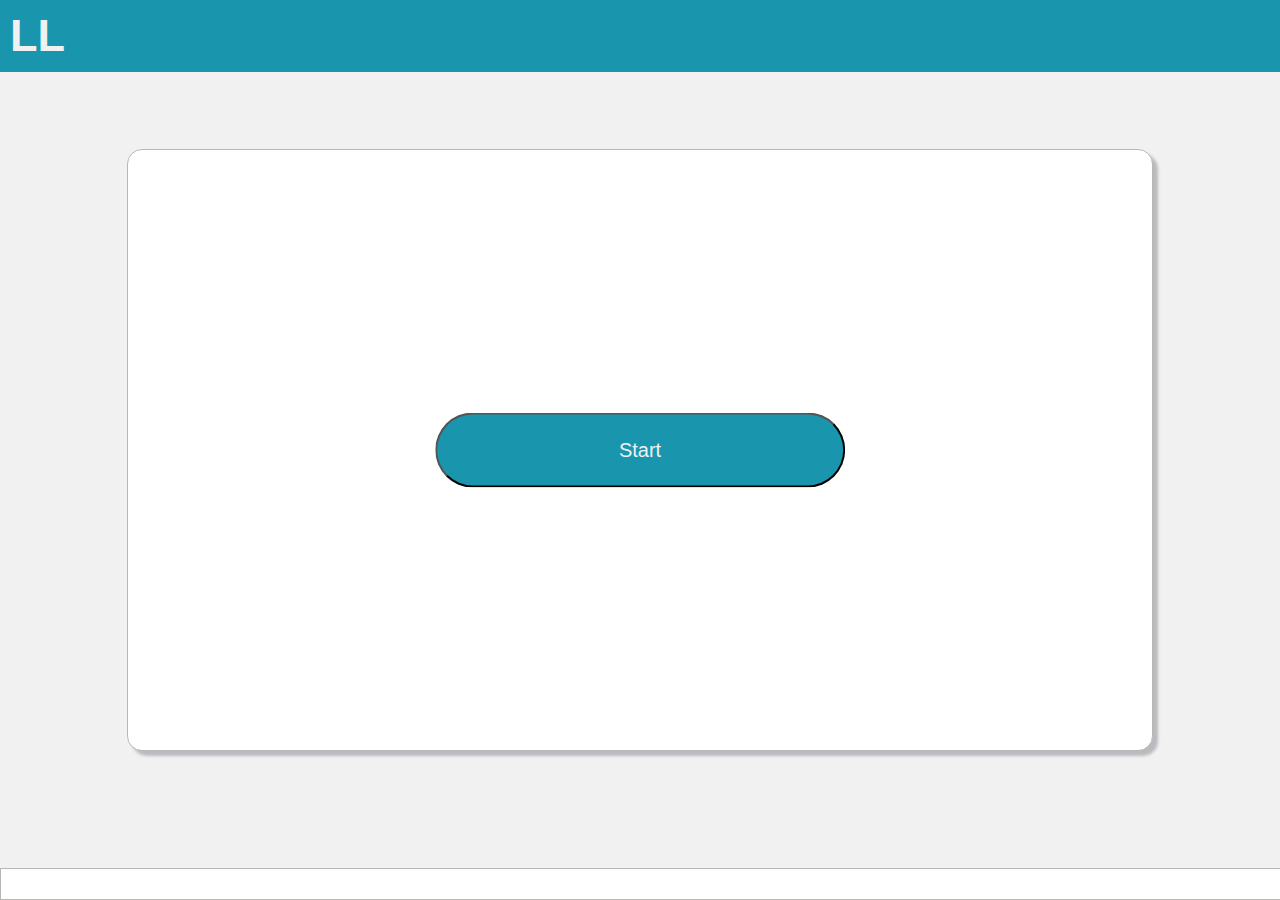
==== index.html @ f23e9c93 "Initail Commit" ====
﻿<!DOCTYPE html>
<html lang="en" dir="ltr">
<head>
    <meta charset="utf-8">
    <meta name="viewport" content="width=device-width, initial-scale=1">
    <link rel="stylesheet" href="style.css"/>
    <link rel="stylesheet" href="https://use.fontawesome.com/releases/v5.2.0/css/all.css" integrity="sha384-hWVjflwFxL6sNzntih27bfxkr27PmbbK/iSvJ+a4+0owXq79v+lsFkW54bOGbiDQ" crossorigin="anonymous">
    <title>Language Learner</title>
</head>
<body>

    <!--Heading of Application-->
    <div class="banner">
        <h2 id="title">LL</h2>
    </div>

    <!--First section of application. Begin learning option-->
<div class="center">
    <div class="container active">
        <button class="button" id="active" onclick="beginLearning()"><span>Start</span></button>
      </div>

    <!--Second section of application. Learning content-->
    <div class="container">
      <h3>Greetings</h3>
      <table class="courseMaterial" id="greetingContent">


      </table>

      <button class="nextButton" onclick="nextLesson()"><span>Next</span></button>
</div>
      <div class="container" >
        <h3>Sample Sentences</h3>
        <table class="courseMaterial" id="greetingSentencesContent">

        </table>
      <button class="previousButton" onclick="previousLesson()"><span>Previous</span></button>
      </div>

      <div class="container" id="">

      </div>

</div>


    <!--Navigation Bar-->
    <div class="bot-nav">
      <a href="#"><i class="fas fa-school"></i></a>
      <a href="#"><i class="fas fa-pen"></i></a>
      <a href="#"><i class="fas fa-chalkboard-teacher"></i></a>
      <a href="#"><i class="fas fa-user"></i></a>

      <script src="scripts.js"></script>
</body>
</html>
---- style.css ----
/*clear and set default styling*/
*{
font-family: sans-serif;
line-height: 1.15em;
margin: 0;
padding: 0;
}

body{
  background-color: #F1F1F2;
}

/* Styling top header*/
.banner{
  float: left;
  width: 100%;
  overflow: hidden;
  background-color: #1995AD;
  color: #F1F1F2;
  padding: 10px;
  font-size: 30px;
}

/*Style content box*/
.container{
  width: 80%;
  height: 600px;
  margin: auto;
  position: relative;
  background-color: white;
  border-style: solid;
  border-width: thin;
  border-color: #B7B8B6;
  border-radius: 15px;
  box-shadow: 5px 5px 3px #BCBABE;
  display: none;
}

.active{
  display: block;
}

/*Apply vertical centering to containers*/
.center{
  width: 100%;
  margin: auto;
  position: absolute;
  top: 50%;
  -ms-transform: translateY(-50%);
  transform: translateY(-50%);
}

/*Style Begin learning button*/
.button{
  display: block;
  border-radius: 50px;
  background-color: #1995AD;
  color: #F1F1F2;
  text-align: center;
  font-size: 20px;
  padding: 24px;
  width: 40%;
  transition: all 0.5s;
  cursor: pointer;
  margin: auto;
  position: absolute;
  top: 50%;
  left: 50%;
  -ms-transform: translate(-50%, -50%);
  transform: translate(-50%, -50%);
}

/*Style lesson content*/
.container h3{
  text-align: center;
  font-size: 30px;
}


/*Styling next and previous buttons*/
.nextButton{
  display: inline-block;
  border-radius: 50px;
  background-color: #1995AD;
  color: #F1F1F2;
  text-align: center;
  font-size: 20px;
  padding: 24px;
  width: 150px;
  transition: all 0.5s;
  cursor: pointer;
  margin: auto;
  position: absolute;
  right: 20px;
  bottom: 20px;
}

.previousButton{
  display: inline-block;
  border-radius: 50px;
  background-color: #1995AD;
  color: #F1F1F2;
  text-align: center;
  font-size: 20px;
  padding: 24px;
  width: 150px;
  transition: all 0.5s;
  cursor: pointer;
  margin: auto;
  position: absolute;
  left: 20px;
  bottom: 20px;
}

/* Set styles for bottom navigation bar */
.bot-nav{
  width: 100%;
  overflow:hidden;
  background-color: white;
  border-style: solid;
  border-width: thin;
  border-color: #B7B8B6;
  position: fixed;
  bottom: 0;
}

/* nav bar icons styling */
.bot-nav a{
  float: left;
  width: 25%;
  text-align: center;
  color: #1995AD;
  font-size: 36px;
  transition: all 0.3s ease;
  padding: 15px 0px;
}

.bot-nav a:active{
  color: #00293C;
}

.bot-nav a:hover{
  background-color: #BCBABE;
}

/*Style tables containing content*/
table, td{
  width: 40%;
  height: 35px;
  margin: auto;

}

td{
  padding: 8px;
  border-bottom: 1px solid #ddd;
}



/*Media Query adding extra button styles for desktop*/

@media screen and (min-width: 960px) {
  .button{
    display: block;
    border-radius: 50px;
    background-color: #1995AD;
    color: #F1F1F2;
    text-align: center;
    font-size: 20px;
    padding: 24px;
    width: 40%;
    transition: all 0.5s;
    cursor: pointer;
    margin: auto;
  }

  .button span {
    cursor: pointer;
    display: inline-block;
    position: relative;
    transition: 0.5s;
  }

  .button span:after {
    content: '\00bb';
    position: absolute;
    opacity: 0;
    top: 0;
    right: -20px;
    transition: 0.5s;
  }

  .button:hover span {
    padding-right: 25px;
  }

  .button:hover span:after {
    opacity: 1;
    right: 0;
  }
}
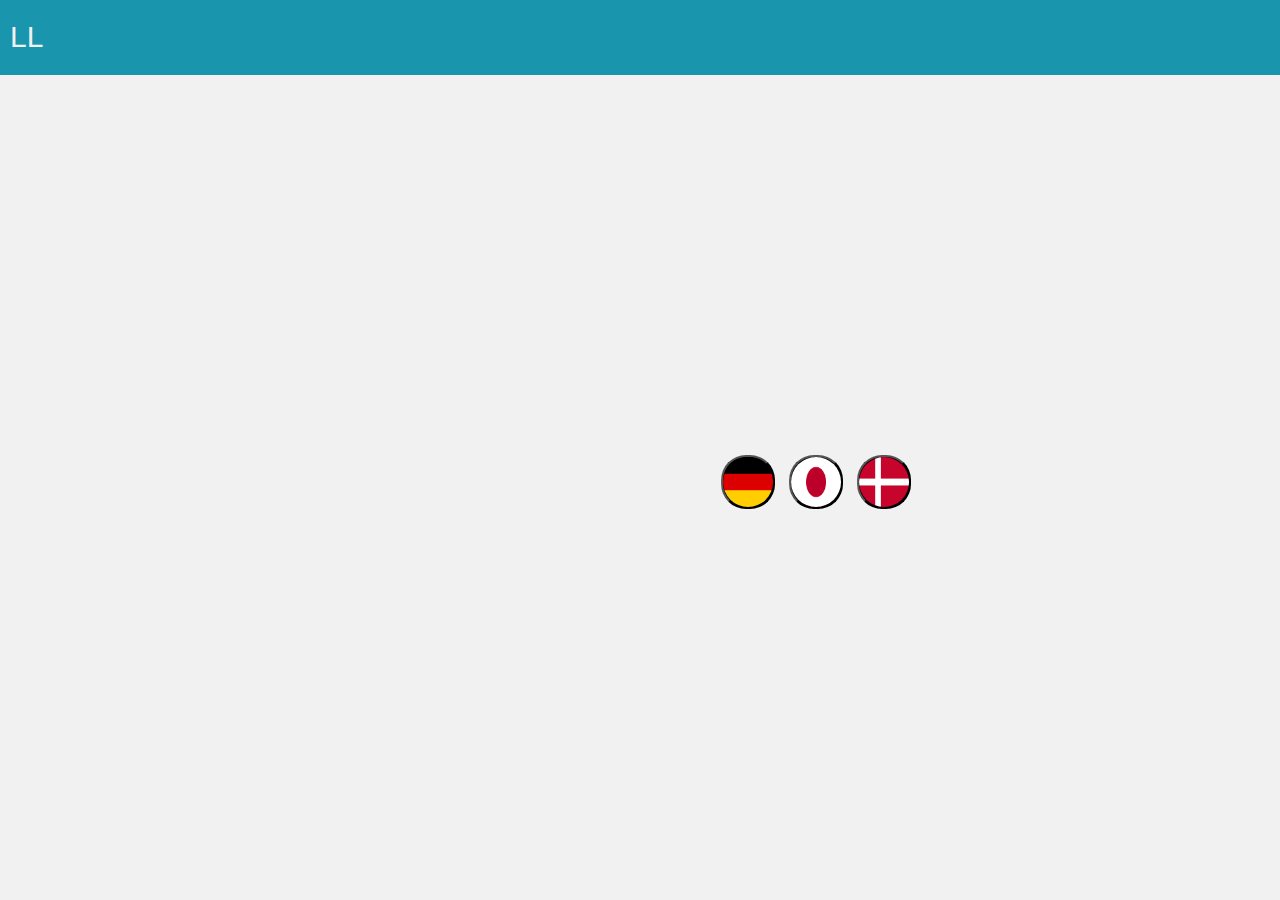
==== commit 028d4fa0: "Sprint 1 first upload" ====
--- a/index.html
+++ b/index.html
@@ -4,53 +4,45 @@
     <meta charset="utf-8">
     <meta name="viewport" content="width=device-width, initial-scale=1">
     <link rel="stylesheet" href="style.css"/>
+    <link rel="stylesheet" href="https://www.w3schools.com/w3css/4/w3.css">
+    <link rel="stylesheet" href="https://www.w3schools.com/lib/w3-theme-teal.css">
     <link rel="stylesheet" href="https://use.fontawesome.com/releases/v5.2.0/css/all.css" integrity="sha384-hWVjflwFxL6sNzntih27bfxkr27PmbbK/iSvJ+a4+0owXq79v+lsFkW54bOGbiDQ" crossorigin="anonymous">
     <title>Language Learner</title>
 </head>
 <body>
 
-    <!--Heading of Application-->
-    <div class="banner">
-        <h2 id="title">LL</h2>
-    </div>
-
-    <!--First section of application. Begin learning option-->
-<div class="center">
-    <div class="container active">
-        <button class="button" id="active" onclick="beginLearning()"><span>Start</span></button>
-      </div>
-
-    <!--Second section of application. Learning content-->
-    <div class="container">
-      <h3>Greetings</h3>
-      <table class="courseMaterial" id="greetingContent">
-
-
-      </table>
-
-      <button class="nextButton" onclick="nextLesson()"><span>Next</span></button>
-</div>
-      <div class="container" >
-        <h3>Sample Sentences</h3>
-        <table class="courseMaterial" id="greetingSentencesContent">
-
-        </table>
-      <button class="previousButton" onclick="previousLesson()"><span>Previous</span></button>
-      </div>
-
-      <div class="container" id="">
-
-      </div>
-
+<!--Heading of Application-->
+<header class="banner">
+  <h2>LL</h2>
+</header>
+<!--Language Selection Bunttons-->
+<div class="panel active center">
+    <button class="button" name="button" id="germanButton" onclick="learnGerman()"><img src="images\Flag_of_Germany.png"></img></button>
+    <button class="button" name="button" id="japaneseButton" onclick="learnJapanese()"><img src="images\Flag_of_Japan.png"></img></button>
+    <button class="button" name="button" id="denmarkButton" onclick="learnDanish()"><img src="images\Flag_of_Denmark.png"></img></button>
 </div>
 
 
-    <!--Navigation Bar-->
-    <div class="bot-nav">
-      <a href="#"><i class="fas fa-school"></i></a>
-      <a href="#"><i class="fas fa-pen"></i></a>
-      <a href="#"><i class="fas fa-chalkboard-teacher"></i></a>
-      <a href="#"><i class="fas fa-user"></i></a>
+<!--First section of application. Begin learning option-->
+<div class="panel">
+  <h3>Japanese Lessons</h3>
+  <table class="w3-table-all w3-tiny" id="japaneseContent">
+
+  </table>
+</div>
+<div class="panel">
+  <h3>German Lessons</h3>
+  <table class="w3-table-all w3-tiny" id="germanContent">
+
+  </table>
+</div>
+<div class="panel">
+  <h3>Danish Lessons</h3>
+  <table class="w3-table-all w3-tiny" id="danishContent">
+
+  </table>
+</div>
+<!--Second section of application. Learning content-->
 
       <script src="scripts.js"></script>
 </body>
--- a/style.css
+++ b/style.css
@@ -12,191 +12,71 @@
 
 /* Styling top header*/
 .banner{
-  float: left;
-  width: 100%;
-  overflow: hidden;
   background-color: #1995AD;
   color: #F1F1F2;
   padding: 10px;
-  font-size: 30px;
+  font-size: 24px;
+}
+/*Style content box*/
+
+
+
+
+/*Apply vertical centering to containers*/
+.center{
+  top: 50%;
+  transform: translateY(50%);
 }
 
-/*Style content box*/
-.container{
-  width: 80%;
-  height: 600px;
-  margin: auto;
-  position: relative;
-  background-color: white;
-  border-style: solid;
-  border-width: thin;
-  border-color: #B7B8B6;
-  border-radius: 15px;
-  box-shadow: 5px 5px 3px #BCBABE;
+.panel{
   display: none;
+  position: absolute;
+  right: 30%;
+  transform: translateX(10%);
 }
+
 
 .active{
   display: block;
 }
+/*Style Begin learning button*/
 
-/*Apply vertical centering to containers*/
-.center{
-  width: 100%;
-  margin: auto;
-  position: absolute;
-  top: 50%;
-  -ms-transform: translateY(-50%);
-  transform: translateY(-50%);
+img{
+width:50px;
+height:50px;
+border-radius: 25px;
+}
+.button{
+  margin: 5px;
+  padding: 0;
+  background-color: #000000;
+  border-radius: 25px;
+
+}
+/*Style lesson content*/
+.w3-tiny{
+  font-size:10px!important;
 }
 
-/*Style Begin learning button*/
-.button{
-  display: block;
-  border-radius: 50px;
-  background-color: #1995AD;
-  color: #F1F1F2;
-  text-align: center;
-  font-size: 20px;
-  padding: 24px;
-  width: 40%;
-  transition: all 0.5s;
-  cursor: pointer;
-  margin: auto;
-  position: absolute;
-  top: 50%;
-  left: 50%;
-  -ms-transform: translate(-50%, -50%);
-  transform: translate(-50%, -50%);
-}
-
-/*Style lesson content*/
-.container h3{
-  text-align: center;
-  font-size: 30px;
-}
+/*Styling next and previous buttons*/
 
 
-/*Styling next and previous buttons*/
-.nextButton{
-  display: inline-block;
-  border-radius: 50px;
-  background-color: #1995AD;
-  color: #F1F1F2;
-  text-align: center;
-  font-size: 20px;
-  padding: 24px;
-  width: 150px;
-  transition: all 0.5s;
-  cursor: pointer;
-  margin: auto;
-  position: absolute;
-  right: 20px;
-  bottom: 20px;
-}
+/* Set styles for bottom navigation bar */
 
-.previousButton{
-  display: inline-block;
-  border-radius: 50px;
-  background-color: #1995AD;
-  color: #F1F1F2;
-  text-align: center;
-  font-size: 20px;
-  padding: 24px;
-  width: 150px;
-  transition: all 0.5s;
-  cursor: pointer;
-  margin: auto;
-  position: absolute;
-  left: 20px;
-  bottom: 20px;
-}
-
-/* Set styles for bottom navigation bar */
-.bot-nav{
-  width: 100%;
-  overflow:hidden;
-  background-color: white;
-  border-style: solid;
-  border-width: thin;
-  border-color: #B7B8B6;
-  position: fixed;
-  bottom: 0;
-}
 
 /* nav bar icons styling */
-.bot-nav a{
-  float: left;
-  width: 25%;
-  text-align: center;
-  color: #1995AD;
-  font-size: 36px;
-  transition: all 0.3s ease;
-  padding: 15px 0px;
-}
-
-.bot-nav a:active{
-  color: #00293C;
-}
-
-.bot-nav a:hover{
-  background-color: #BCBABE;
-}
 
 /*Style tables containing content*/
-table, td{
-  width: 40%;
-  height: 35px;
-  margin: auto;
-
-}
-
-td{
-  padding: 8px;
-  border-bottom: 1px solid #ddd;
-}
 
 
 
+
+@media screen and (min-width: 425px) {
+.w3-panel{
+  position: absolute;
+  right: 50%;
+  transform: translateX(50%);
+}
+}
+}
 /*Media Query adding extra button styles for desktop*/
-
-@media screen and (min-width: 960px) {
-  .button{
-    display: block;
-    border-radius: 50px;
-    background-color: #1995AD;
-    color: #F1F1F2;
-    text-align: center;
-    font-size: 20px;
-    padding: 24px;
-    width: 40%;
-    transition: all 0.5s;
-    cursor: pointer;
-    margin: auto;
-  }
-
-  .button span {
-    cursor: pointer;
-    display: inline-block;
-    position: relative;
-    transition: 0.5s;
-  }
-
-  .button span:after {
-    content: '\00bb';
-    position: absolute;
-    opacity: 0;
-    top: 0;
-    right: -20px;
-    transition: 0.5s;
-  }
-
-  .button:hover span {
-    padding-right: 25px;
-  }
-
-  .button:hover span:after {
-    opacity: 1;
-    right: 0;
-  }
-}
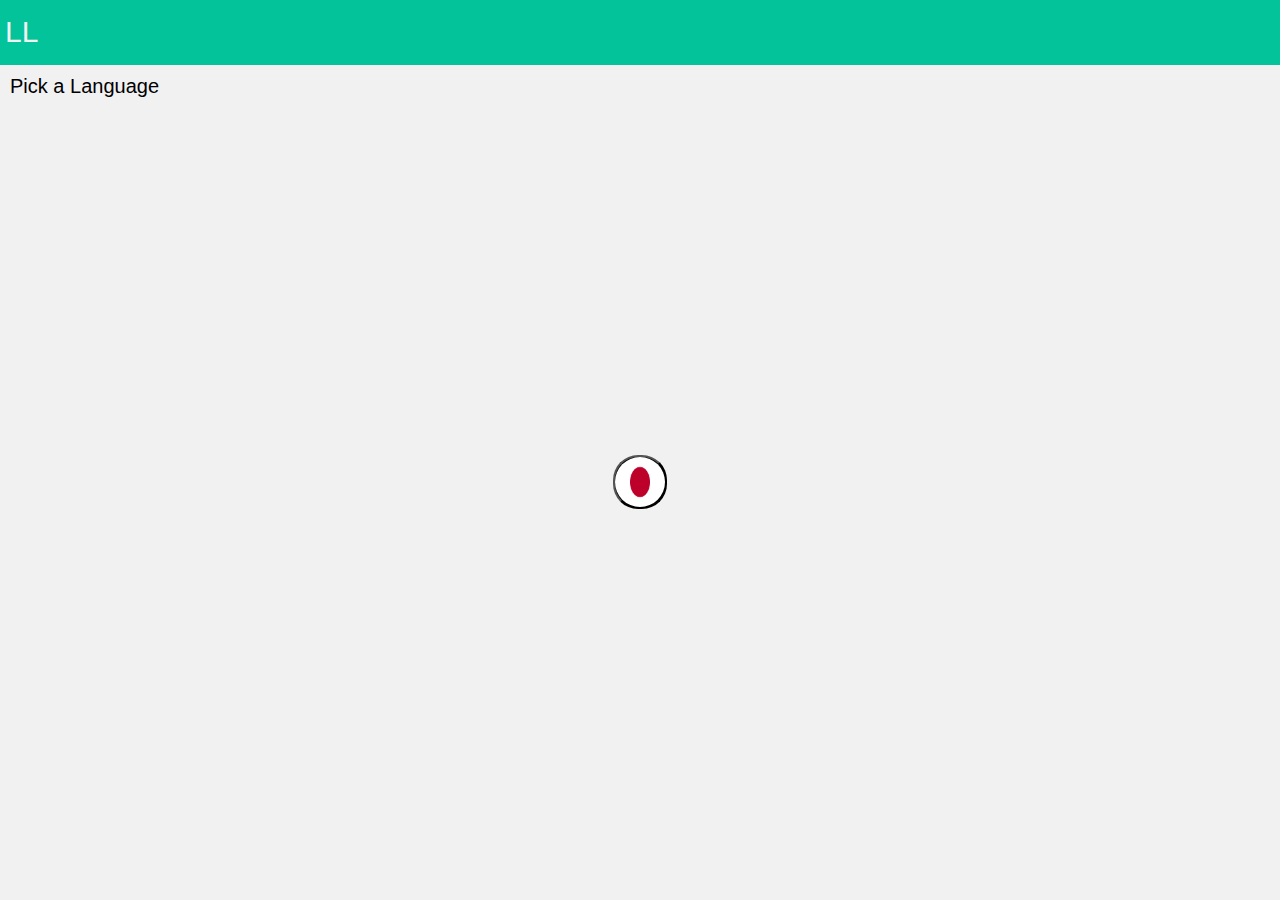
==== commit 59f8c6c4: "Third Commit" ====
--- a/index.html
+++ b/index.html
@@ -12,38 +12,21 @@
 <body>
 
 <!--Heading of Application-->
+
 <header class="banner">
   <h2>LL</h2>
 </header>
+
 <!--Language Selection Bunttons-->
-<div class="panel active center">
-    <button class="button" name="button" id="germanButton" onclick="learnGerman()"><img src="images\Flag_of_Germany.png"></img></button>
-    <button class="button" name="button" id="japaneseButton" onclick="learnJapanese()"><img src="images\Flag_of_Japan.png"></img></button>
-    <button class="button" name="button" id="denmarkButton" onclick="learnDanish()"><img src="images\Flag_of_Denmark.png"></img></button>
+<section class="flagPanel">
+  <h4>Pick a Language</h4>
+  <div class="center">
+    <a href="japanese.html"><button class="button" name="button" id="japaneseButton"><img src="images\Flag_of_Japan.png"></img></button></a>
+  </div>
+
 </div>
 
+<script src="scripts.js"></script>
 
-<!--First section of application. Begin learning option-->
-<div class="panel">
-  <h3>Japanese Lessons</h3>
-  <table class="w3-table-all w3-tiny" id="japaneseContent">
-
-  </table>
-</div>
-<div class="panel">
-  <h3>German Lessons</h3>
-  <table class="w3-table-all w3-tiny" id="germanContent">
-
-  </table>
-</div>
-<div class="panel">
-  <h3>Danish Lessons</h3>
-  <table class="w3-table-all w3-tiny" id="danishContent">
-
-  </table>
-</div>
-<!--Second section of application. Learning content-->
-
-      <script src="scripts.js"></script>
 </body>
 </html>
--- a/style.css
+++ b/style.css
@@ -12,33 +12,34 @@
 
 /* Styling top header*/
 .banner{
-  background-color: #1995AD;
+  background-color: #02C39A;
   color: #F1F1F2;
-  padding: 10px;
+  padding: 5px;
+  font-weight: bold;
   font-size: 24px;
 }
-/*Style content box*/
 
 
 
 
 /*Apply vertical centering to containers*/
 .center{
+  position: absolute;
   top: 50%;
   transform: translateY(50%);
+  right: 50%;
+  transform: translateX(50%);
 }
 
-.panel{
-  display: none;
-  position: absolute;
-  right: 30%;
-  transform: translateX(10%);
+.flagPanel{
+  display: block;
+  text-align: left;
+  margin: 10px;
+
 }
 
 
-.active{
-  display: block;
-}
+
 /*Style Begin learning button*/
 
 img{
@@ -54,29 +55,58 @@
 
 }
 /*Style lesson content*/
-.w3-tiny{
-  font-size:10px!important;
-}
-
-/*Styling next and previous buttons*/
-
-
-/* Set styles for bottom navigation bar */
-
-
-/* nav bar icons styling */
-
-/*Style tables containing content*/
 
 
 
+.active, .content:hover{
+  background-color: #2F4858;
+}
 
-@media screen and (min-width: 425px) {
-.w3-panel{
+.tab{
+  position: relative;
+
+  width: 90%;
+  color: #fff;
+  overflow: hidden;
+  margin: auto;
+  margin-bottom: 5px;
+}
+
+.tab input{
   position: absolute;
-  right: 50%;
-  transform: translateX(50%);
+  opacity: 0;
+  z-index: -1;
 }
+
+.tab label{
+  position: relative;
+  display: block;
+  padding: 0 0 0 1em;
+  background: #02C39A;
+  font-weight: bold;
+  line-height: 2;
+  cursor: pointer;
+
 }
+
+.tabContent{
+  max-height: 0;
+  overflow: hidden;
+  background: #F0F3BD;
+  color: #000000;
+  -webkit-transition: max-height .35s;
+  -o-transition: max-height .35s;
+  transition: max-height .35s;
+  border: black;
 }
-/*Media Query adding extra button styles for desktop*/
+.tab input:checked ~ .tabContent{
+  max-height: 100vh;
+}
+.table{
+text-align: left;
+width: 80%;
+
+}
+th, td{
+  padding: 5px;
+}
